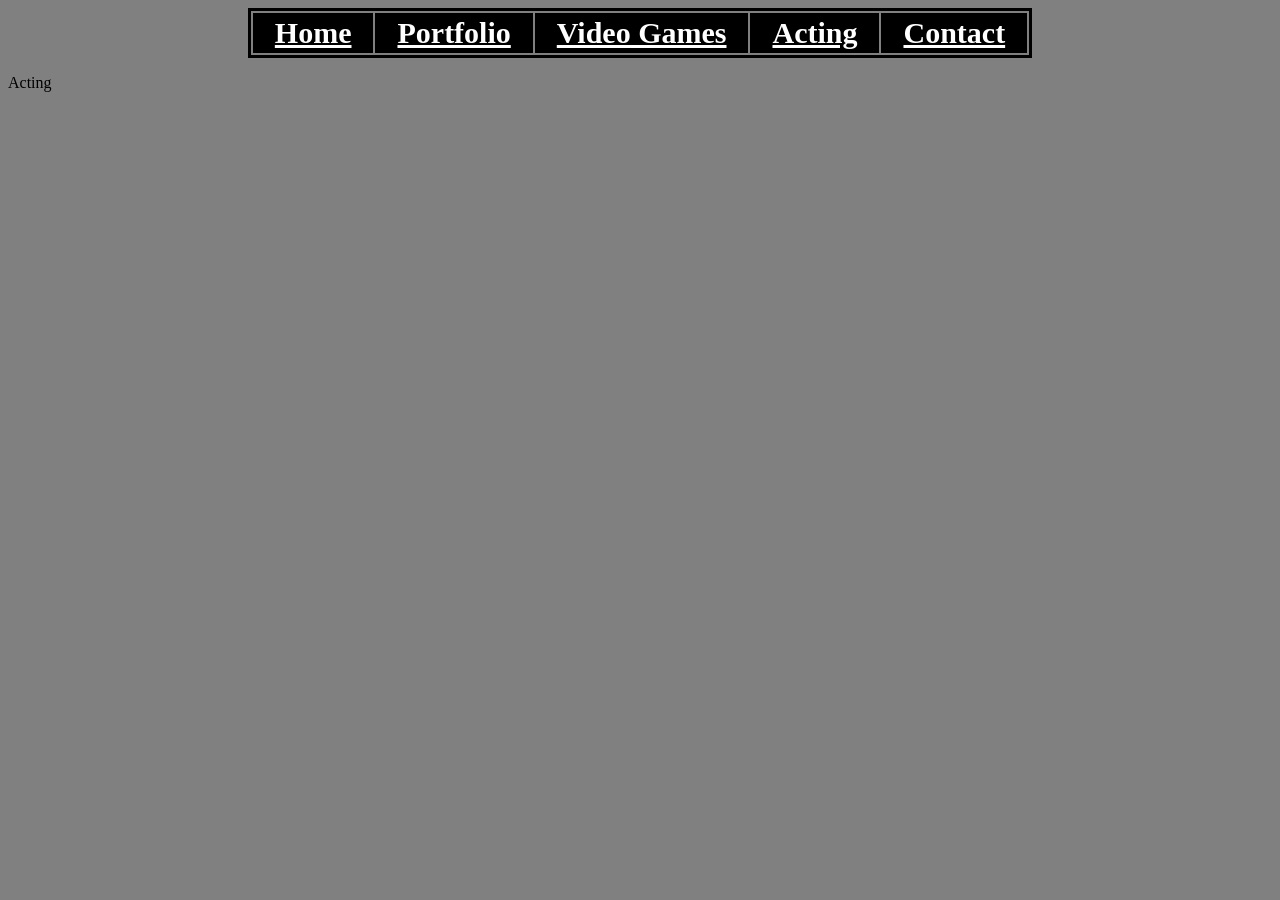
==== acting.html @ f93442f4 "Reworked the entire website! Pushing for testing reasons." ====
<!DOCTYPE html>

<head>
<link rel="stylesheet" href="style.css">
</head>

<body>

<!--The table thingies -->
<table class = "center">
	<tr>
		<th>
			<a href = "index.html">Home</a>
		</th>
		
		<th>
			<a href = "portfolio.html">Portfolio</a>
		</th>
		
		<th>
		<a href = "video_games.html">Video Games</a>
		</th>
		
		<th>
		<a href = "acting.html">Acting</a>
		</th>
		
		<th>
		<a href = "contact.html">Contact</a>
		</th>
	</tr>
</table>
<!--The table thingies end-->

<p>Acting</p>

</body>

<html>
</html>
---- style.css ----
body{
	background-color: grey
}
table{
border: 3px solid black;
}
table.center{
	margin-left: auto;
	margin-right: auto;
}
img.profile_front_page{
	outline: 3px solid black;
	
	display: block;
	margin: auto;
}

th{
	padding-left: 20px;
	padding-right: 20px;
	
	border: 2px solid black;
	background-color: black;
	color: white;
	text-align: center;
	font-size: 30px;
}

a{
	color: white;
}


.imageSpacingDiv{
	padding: 30px;
}

.descriptionDiv{
	
	width: 1000px;
	
	border: 3px solid white;
	background-color: black;
	color: white;
	
	text-align: center;
	font-size: 20px;
	margin-left:auto;
	margin-right:auto;
}
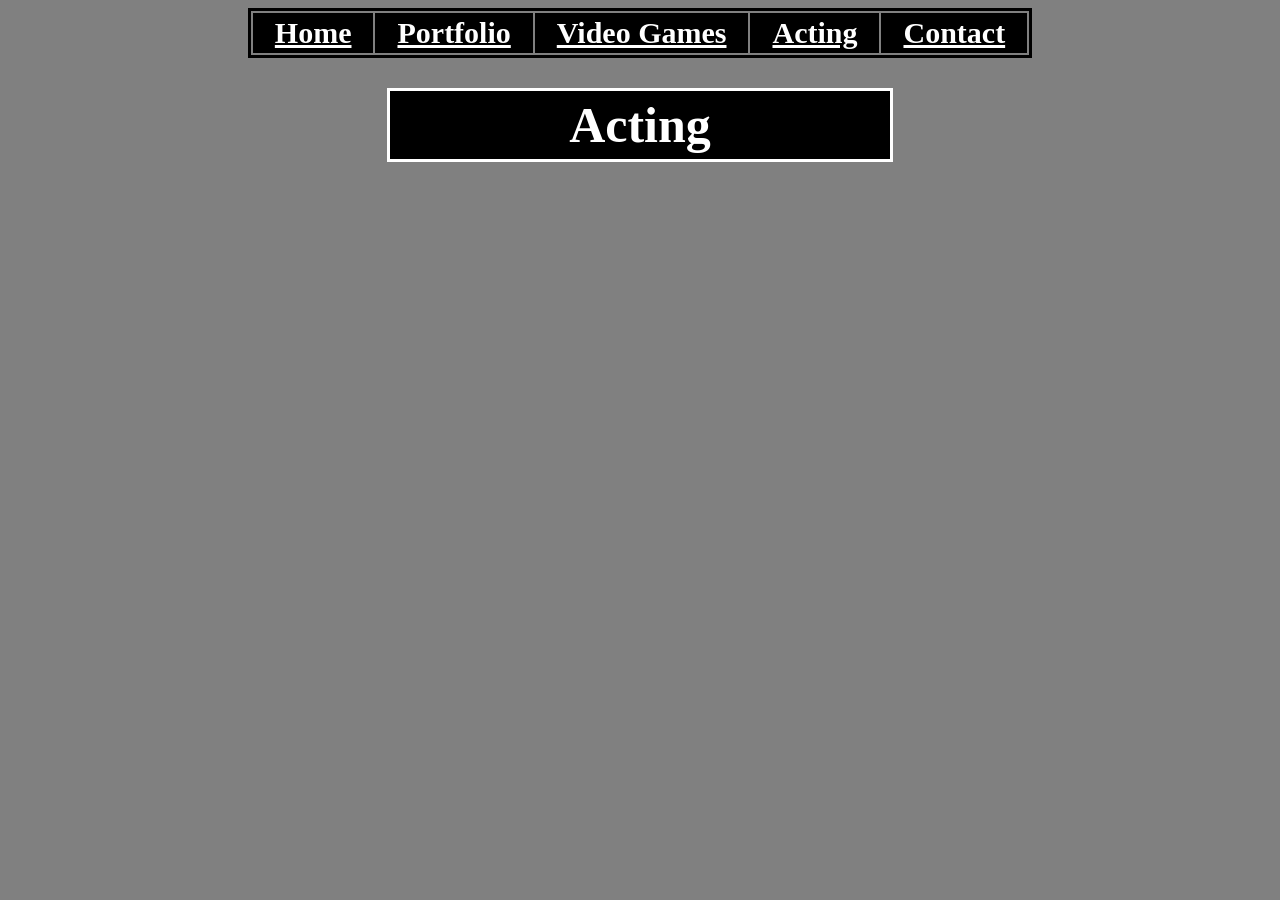
==== commit eaae6ab4: "Added itchio games to "Video Games" page and formatted the titles." ====
--- a/acting.html
+++ b/acting.html
@@ -32,7 +32,11 @@
 </table>
 <!--The table thingies end-->
 
-<p>Acting</p>
+<div class="titleSpacingDiv">
+	<div class="titleDiv">
+		<h1>Acting</h1>
+	</div>
+</div>
 
 </body>
 
--- a/style.css
+++ b/style.css
@@ -34,6 +34,9 @@
 .imageSpacingDiv{
 	padding: 30px;
 }
+.titleSpacingDiv{
+	padding: 30px;
+}
 
 .descriptionDiv{
 	
@@ -47,4 +50,27 @@
 	font-size: 20px;
 	margin-left:auto;
 	margin-right:auto;
+}
+
+.titleDiv
+{
+
+	
+	width: 500px;
+	
+	border: 3px solid white;
+	background-color: black;
+	color: white;
+	
+	text-align: center;
+	font-size: 25px;
+	
+	line-height: 1px;
+	
+	margin-left: auto;
+	margin-right: auto;
+}
+
+.itchWidgetDiv{
+	text-align: center;
 }
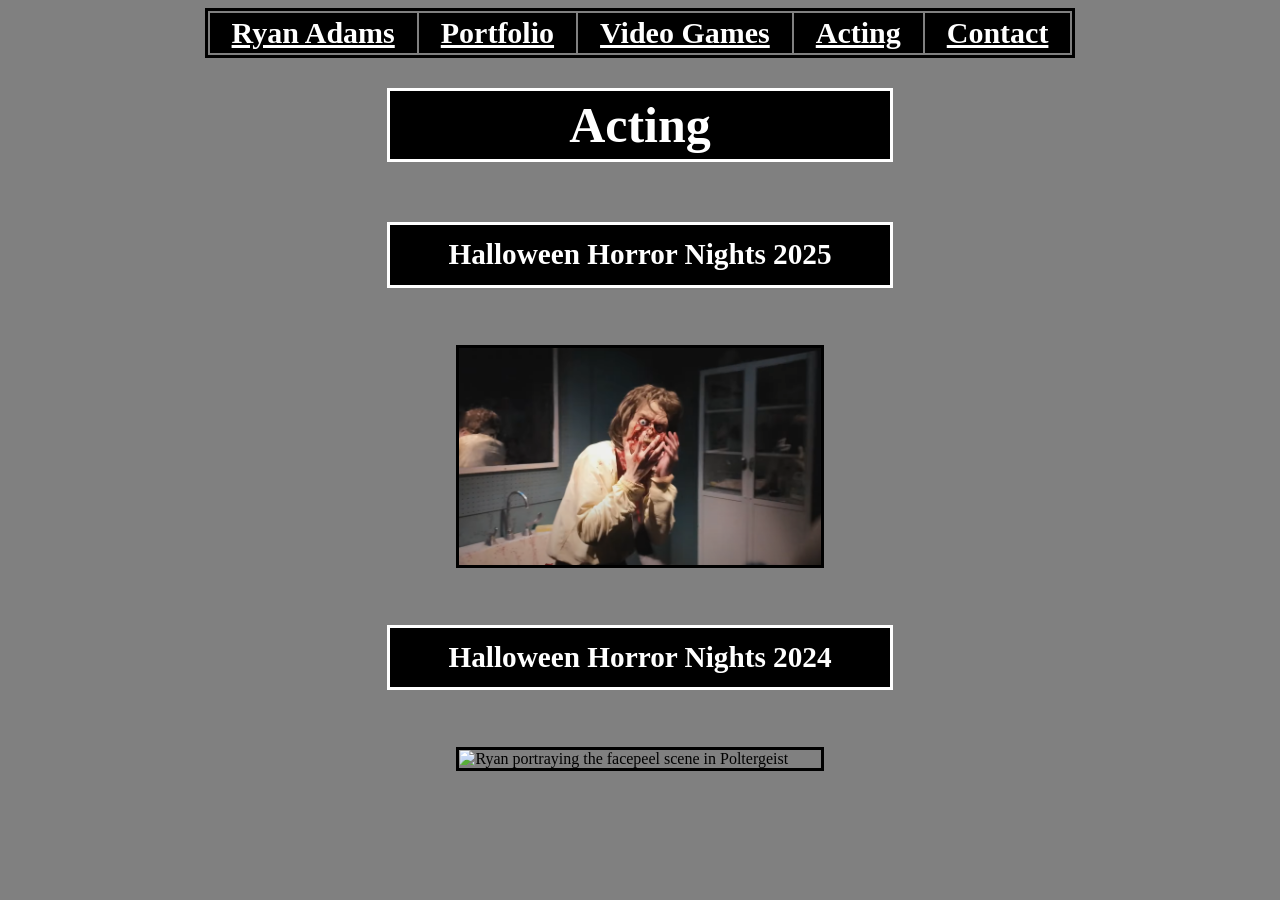
==== commit 5776e658: "Updated acting page, picture in the index page, renamed home to "Ryan Adams", and adjusted some form" ====
--- a/acting.html
+++ b/acting.html
@@ -10,7 +10,7 @@
 <table class = "center">
 	<tr>
 		<th>
-			<a href = "index.html">Home</a>
+			<a href = "index.html">Ryan Adams</a>
 		</th>
 		
 		<th>
@@ -38,6 +38,27 @@
 	</div>
 </div>
 
+<div class="titleSpacingDiv">
+	<div class="titleDiv">
+		<h3>Halloween Horror Nights 2025</h3>
+	</div>
+</div>
+
+<div class = "imageSpacingDiv">
+	<img src="images/marty_facepeel_0.png" alt="Ryan portraying the facepeel scene in Poltergeist" style="width:30%" class="profile_front_page">
+</div>
+
+<div class="titleSpacingDiv">
+	<div class="titleDiv">
+		<h3>Halloween Horror Nights 2024</h3>
+	</div>
+</div>
+
+<div class = "imageSpacingDiv">
+	<img src="images/garraka_newspaper_0.png" alt="Ryan portraying the facepeel scene in Poltergeist" style="width:30%" class="profile_front_page">
+</div>
+
+
 </body>
 
 <html>
--- a/style.css
+++ b/style.css
@@ -38,18 +38,34 @@
 	padding: 30px;
 }
 
-.descriptionDiv{
+.descriptionBoxDiv{
 	
 	width: 1000px;
+	padding-left: 10px;
+	padding-right: 10px;
 	
 	border: 3px solid white;
 	background-color: black;
+
+	
+	margin-left:auto;
+	margin-right:auto;
+}
+
+.descriptionTitleDiv{
 	color: white;
 	
 	text-align: center;
+	
 	font-size: 20px;
-	margin-left:auto;
-	margin-right:auto;
+}
+.descriptionTextDiv{
+	color: white;
+	
+	text-align: left;
+	text-indent: 50px;
+	
+	font-size: 20px;
 }
 
 .titleDiv
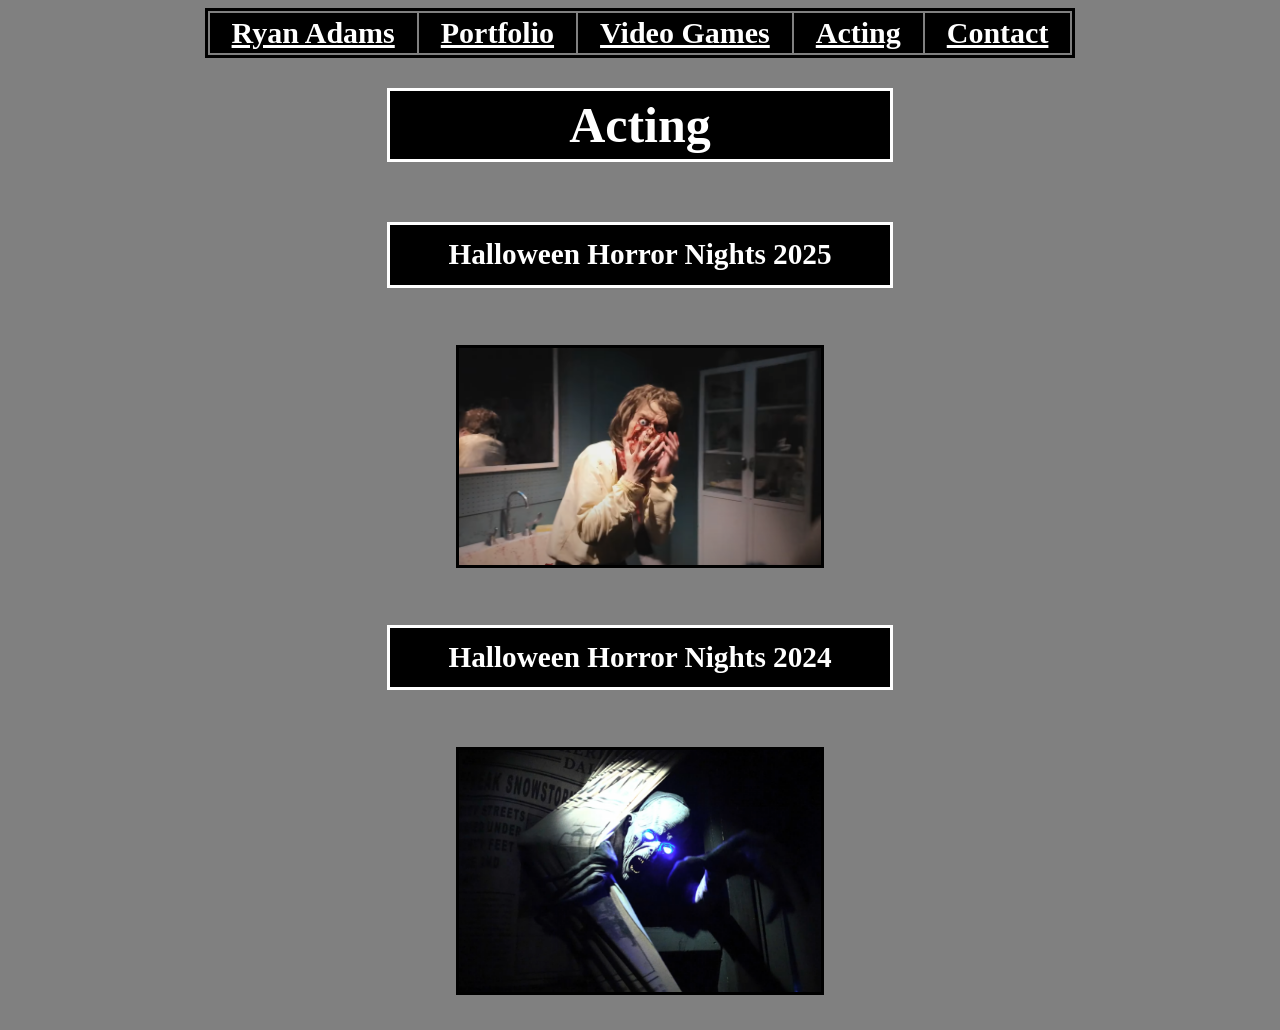
==== commit 1e17050b: "Updated bug with Garraka image (extension issue)" ====
--- a/acting.html
+++ b/acting.html
@@ -55,7 +55,7 @@
 </div>
 
 <div class = "imageSpacingDiv">
-	<img src="images/garraka_newspaper_0.png" alt="Ryan portraying the facepeel scene in Poltergeist" style="width:30%" class="profile_front_page">
+	<img src="images/garraka_newspaper_0.PNG" alt="Ryan portraying Garraka" style="width:30%" class="profile_front_page">
 </div>
 
 
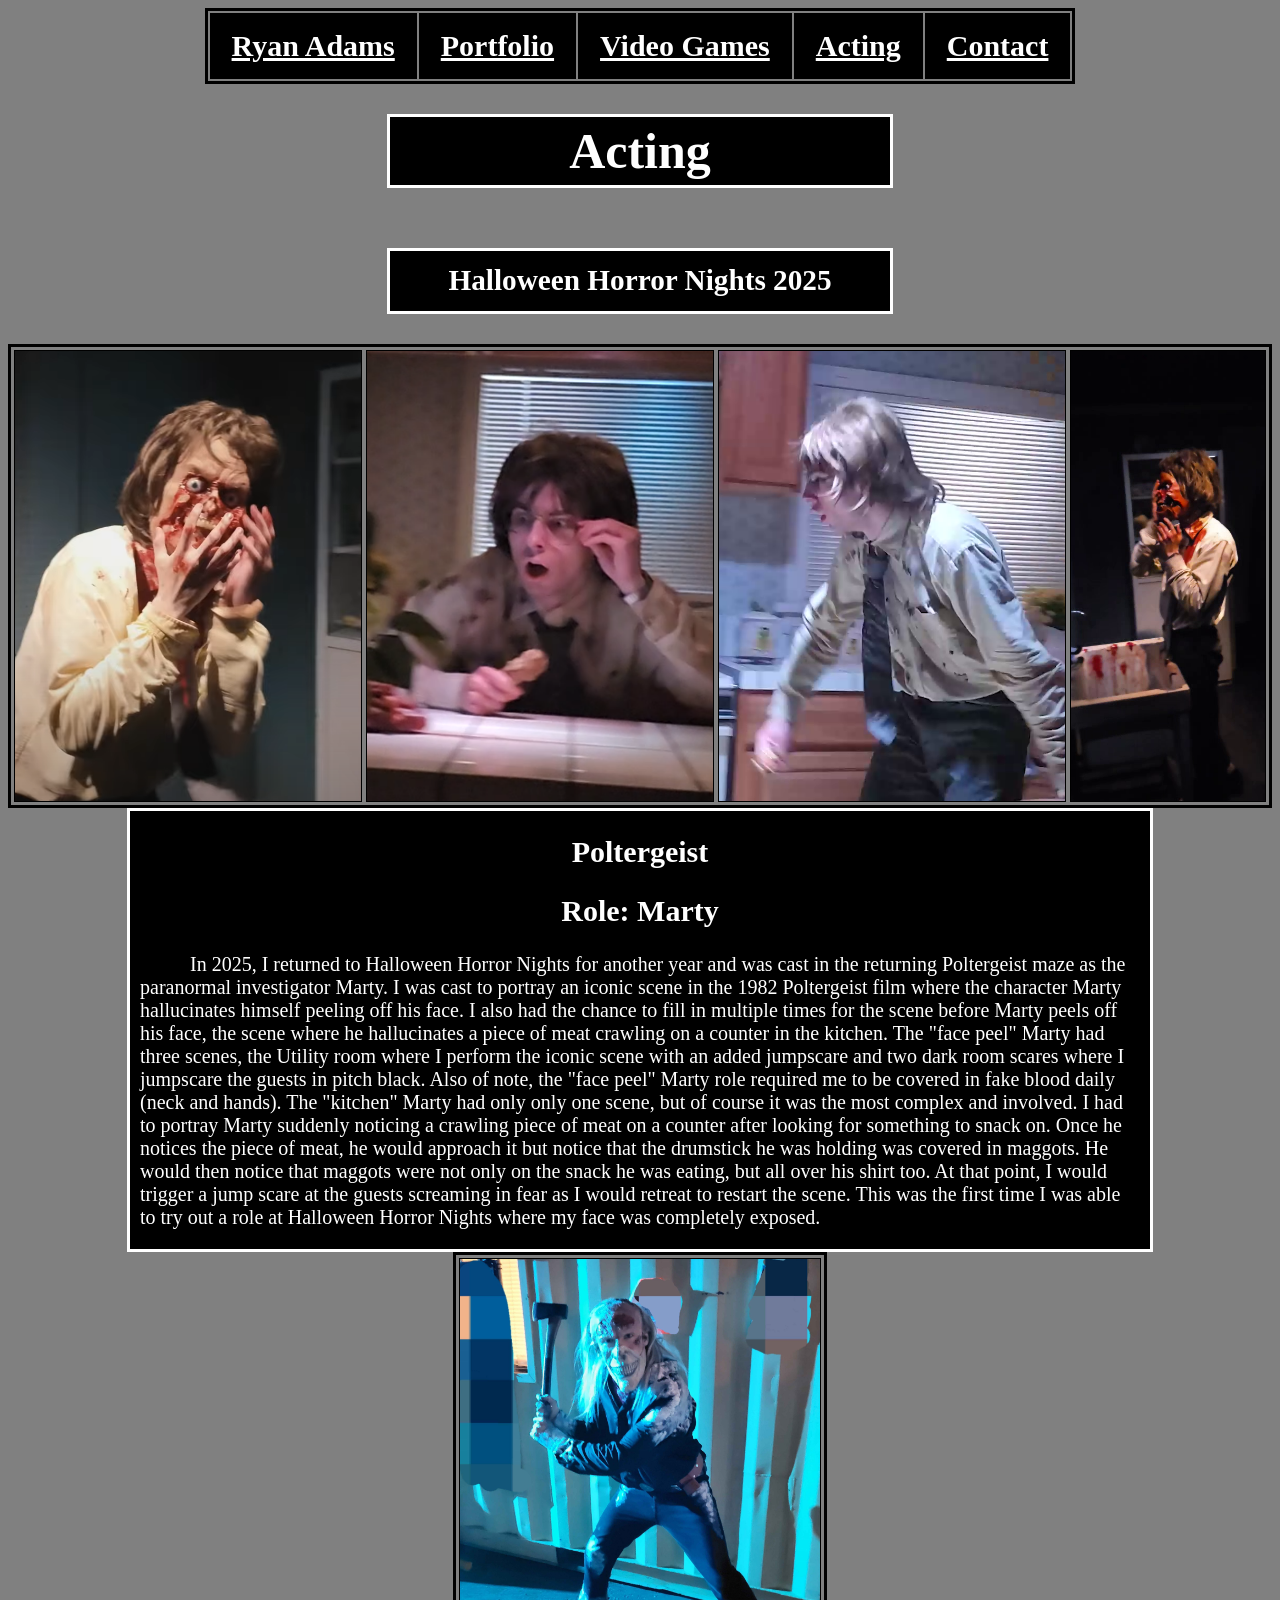
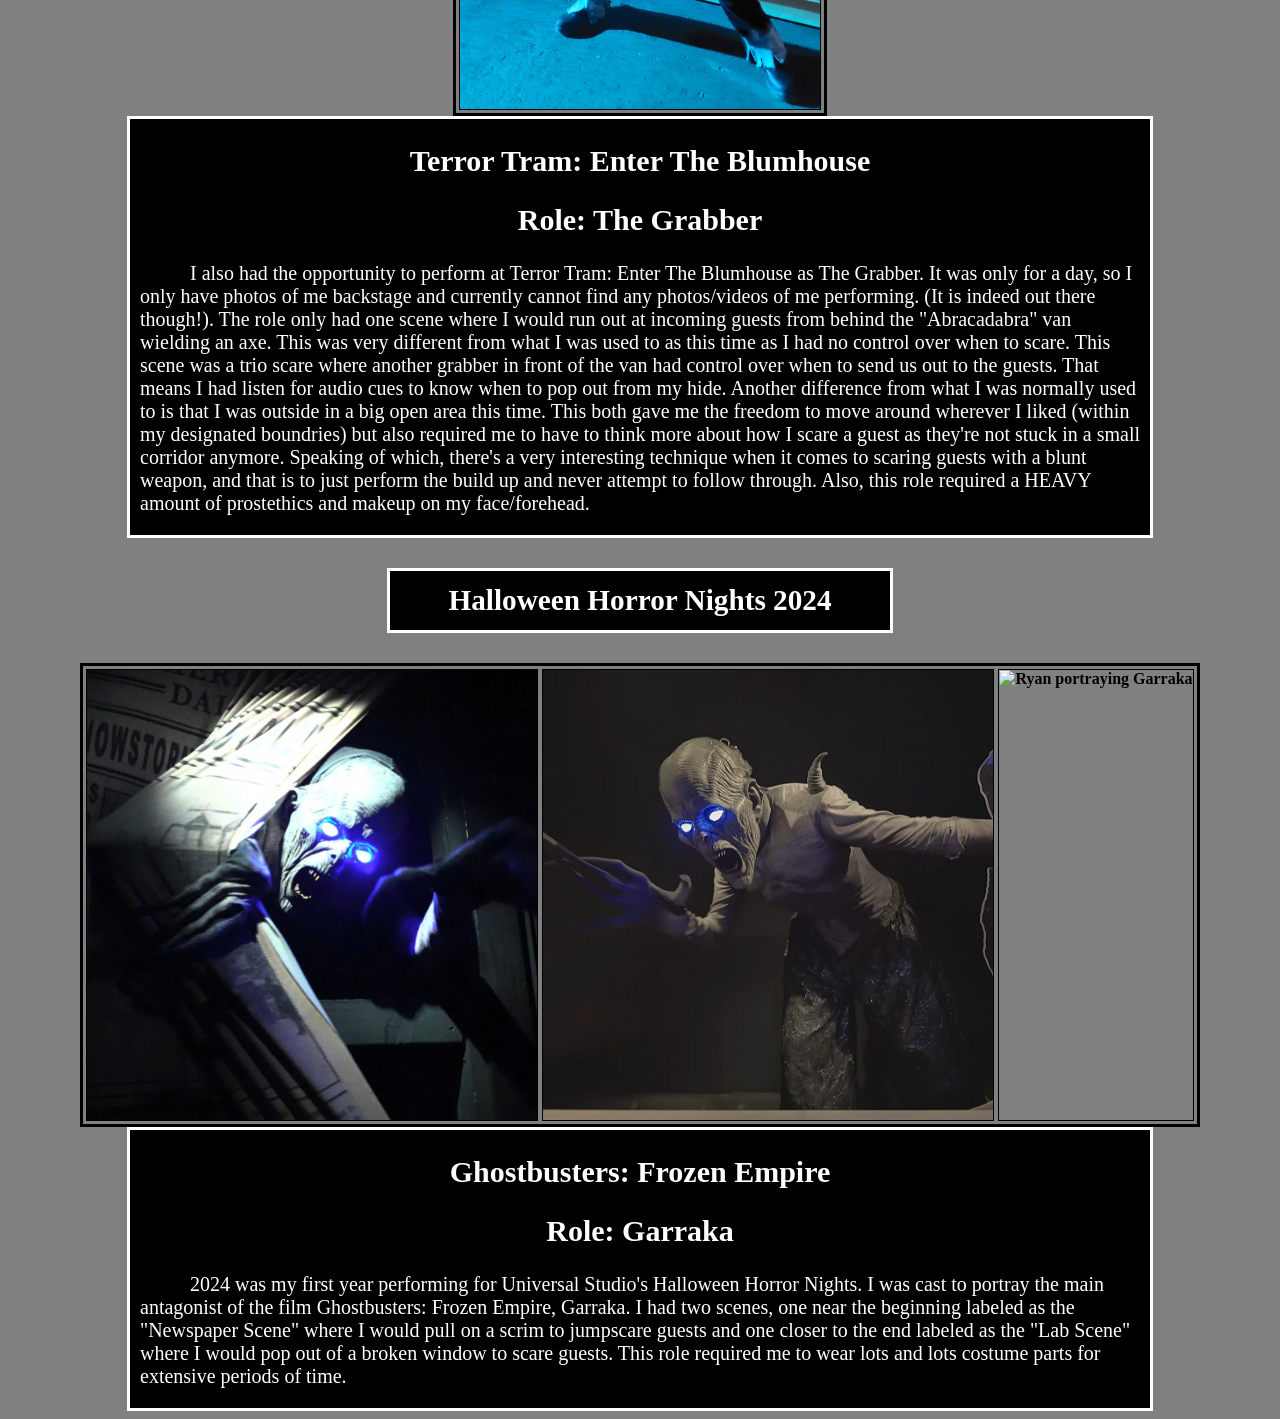
==== commit acd890ff: "Extensive work on the acting page. (Added images and descriptions to each of my years as a scare act" ====
--- a/acting.html
+++ b/acting.html
@@ -9,24 +9,24 @@
 <!--The table thingies -->
 <table class = "center">
 	<tr>
-		<th>
-			<a href = "index.html">Ryan Adams</a>
+		<th class = "header_cell">
+			<p class = "header_text"><a class = "header_link" href = "index.html">Ryan Adams</a></p>
 		</th>
 		
-		<th>
-			<a href = "portfolio.html">Portfolio</a>
+		<th class = "header_cell">
+			<p class = "header_text"><a class = "header_link" href = "portfolio.html">Portfolio</a></p>
 		</th>
 		
-		<th>
-		<a href = "video_games.html">Video Games</a>
+		<th class = "header_cell">
+			<p class = "header_text"><a class = "header_link" href = "video_games.html">Video Games</a></p>
 		</th>
 		
-		<th>
-		<a href = "acting.html">Acting</a>
+		<th class = "header_cell">
+			<p class = "header_text"><a class = "header_link" href = "acting.html">Acting</a></p>
 		</th>
 		
-		<th>
-		<a href = "contact.html">Contact</a>
+		<th class = "header_cell">
+			<p class = "header_text"><a class = "header_link" href = "contact.html">Contact</a></p>
 		</th>
 	</tr>
 </table>
@@ -38,25 +38,137 @@
 	</div>
 </div>
 
+<!-- HHN 2025 -->
 <div class="titleSpacingDiv">
 	<div class="titleDiv">
 		<h3>Halloween Horror Nights 2025</h3>
 	</div>
 </div>
 
-<div class = "imageSpacingDiv">
-	<img src="images/marty_facepeel_0.png" alt="Ryan portraying the facepeel scene in Poltergeist" style="width:30%" class="profile_front_page">
+
+<table class = "gallery">
+	<tr>
+		<th>
+			<div class="image-container">
+				<img src="images/marty_facepeel_0.png" alt="Ryan portraying the facepeel scene in Poltergeist">
+			</div>
+		</th>
+			
+		<th>
+			<div class="image-container">
+				<img src="images/marty_kitchen_0.png" alt="Ryan portraying the kitchen scene in Poltergeist">
+			</div>
+		</th>
+
+		<th>
+			<div class="image-container">
+				<img src="images/marty_kitchen_1.png" alt="Ryan portraying the kitchen scene in Poltergeist">
+			</div>
+		</th>
+		
+		<th>
+			<div class="image-container">
+				<img src="images/marty_facepeel_2.png" alt="Ryan portraying the kitchen scene in Poltergeist">
+			</div>
+		</th>
+		
+	</tr>
+</table>
+
+<div class = "descriptionBoxDiv">
+	<div class = "descriptionTitleDiv">
+		<h2>Poltergeist</h2>
+		<h2>Role: Marty</h2>
+	</div>
+	<div class = "descriptionTextDiv">
+		<p>In 2025, I returned to Halloween Horror Nights for another year and was cast in the returning Poltergeist maze as the paranormal investigator Marty.
+		I was cast to portray an iconic scene in the 1982 Poltergeist film where the character Marty hallucinates himself peeling off his face. I also had the chance
+		to fill in multiple times for the scene before Marty peels off his face, the scene where he hallucinates a piece of meat crawling on a counter in the kitchen.
+		The "face peel" Marty had three scenes, the Utility room where I perform the iconic scene with an added jumpscare and two dark room scares where I jumpscare the guests
+		in pitch black. Also of note, the "face peel" Marty role required me to be covered in fake blood daily (neck and hands).
+		The "kitchen" Marty had only only one scene, but of course it was the most complex and involved. I had to portray Marty suddenly noticing a crawling piece of
+		meat on a counter after looking for something to snack on. Once he notices the piece of meat, he would approach it but notice that the drumstick he was holding was covered in maggots.
+		He would then notice that maggots were not only on the snack he was eating, but all over his shirt too. At that point, I would trigger a
+		jump scare at the guests screaming in fear as I would retreat to restart the scene. This was the first time I was able to try out a role at Halloween Horror Nights where
+		my face was completely exposed.
+		</p>
+	</div>
 </div>
 
+<table class = "gallery">
+	<tr>
+		<th>
+			<div class="image-container">
+				<img src="images/grabber_0.jpg" alt="Ryan portraying the facepeel scene in Poltergeist">
+			</div>
+		</th>
+	</tr>
+</table>
+
+<div class = "descriptionBoxDiv">
+	<div class = "descriptionTitleDiv">
+		<h2>Terror Tram: Enter The Blumhouse</h2>
+		<h2>Role: The Grabber</h2>
+	</div>
+	<div class = "descriptionTextDiv">
+		<p>I also had the opportunity to perform at Terror Tram: Enter The Blumhouse as The Grabber. It was only for a day, so I only have photos of me backstage
+		and currently cannot find any photos/videos of me performing. (It is indeed out there though!). The role only had one scene where I would run out at incoming
+		guests from behind the "Abracadabra" van wielding an axe. This was very different from what I was used to as this time as I had no control over when to scare.
+		This scene was a trio scare where another grabber in front of the van had control over when to send us out to the guests. That means I had listen for audio cues
+		to know when to pop out from my hide. Another difference from what I was normally used to is that I was outside in a big open area this time. This both gave me the freedom
+		to move around wherever I liked (within my designated boundries) but also required me to have to think more about how I scare a guest as they're not stuck in a small corridor anymore.
+		Speaking of which, there's a very interesting technique when it comes to scaring guests with a blunt weapon, and that is 
+		to just perform the build up and never attempt to follow through. Also, this role required a HEAVY amount of prostethics and makeup on my face/forehead.
+	</div>
+</div>
+
+<!-- HHN 2025 end -->
+
+
+
+<!-- HHN 2024 -->
 <div class="titleSpacingDiv">
 	<div class="titleDiv">
 		<h3>Halloween Horror Nights 2024</h3>
 	</div>
 </div>
 
-<div class = "imageSpacingDiv">
-	<img src="images/garraka_newspaper_0.PNG" alt="Ryan portraying Garraka" style="width:30%" class="profile_front_page">
+
+<table class = "gallery">
+	<tr>
+		<th>
+			<div class="image-container">
+				<img src="images/garraka_newspaper_0.PNG" alt="Ryan portraying Garraka">
+			</div>
+		</th>
+			
+		<th>
+			<div class="image-container">
+				<img src="images/garraka_lab_1.PNG" alt="Ryan portraying Garraka">
+			</div>
+		</th>
+		
+		<th>
+			<div class="image-container">
+				<img src="images/garraka_lab_0.PNG" alt="Ryan portraying Garraka">
+			</div>
+		</th>
+	</tr>
+</table>
+
+<div class = "descriptionBoxDiv">
+	<div class = "descriptionTitleDiv">
+		<h2>Ghostbusters: Frozen Empire</h2>
+		<h2>Role: Garraka</h2>
+	</div>
+	<div class = "descriptionTextDiv">
+		<p>2024 was my first year performing for Universal Studio's Halloween Horror Nights. I was cast to portray the main antagonist of the film Ghostbusters: Frozen Empire, Garraka.
+		I had two scenes, one near the beginning labeled as the "Newspaper Scene" where I would pull on a scrim to jumpscare guests and one closer to the end labeled as the "Lab Scene"
+		where I would pop out of a broken window to scare guests. This role required me to wear lots and lots costume parts for extensive periods of time.</p>
+	</div>
 </div>
+
+<!-- HHN 2024 end -->
 
 
 </body>
--- a/style.css
+++ b/style.css
@@ -1,13 +1,12 @@
 body{
 	background-color: grey
 }
-table{
-border: 3px solid black;
-}
 table.center{
+	border: 3px solid black;
 	margin-left: auto;
 	margin-right: auto;
 }
+
 img.profile_front_page{
 	outline: 3px solid black;
 	
@@ -15,7 +14,8 @@
 	margin: auto;
 }
 
-th{
+
+th.header_cell{
 	padding-left: 20px;
 	padding-right: 20px;
 	
@@ -26,8 +26,35 @@
 	font-size: 30px;
 }
 
-a{
+/*gallery acting page*/
+table.gallery{
+	border: 3px solid black;
+	margin-left: auto;
+	margin-right: auto;
+}
+
+.image-container {
+  max-width: 450px;
+  height: 450px;
+  border: 1px solid black;
+}
+
+.image-container img {
+  width: 100%;
+  height: 100%;
+  object-fit: cover;
+  margin: auto;
+}
+
+/*gallery acting page end*/
+
+a.header_link{
 	color: white;
+}
+
+p.header_text{
+	color: white;
+	line-height: 0px;
 }
 
 
@@ -70,8 +97,6 @@
 
 .titleDiv
 {
-
-	
 	width: 500px;
 	
 	border: 3px solid white;
@@ -86,7 +111,12 @@
 	margin-left: auto;
 	margin-right: auto;
 }
-
 .itchWidgetDiv{
 	text-align: center;
-}+}
+a.contactLink{
+	color: white;
+}
+.contactLinksDiv{
+	
+}
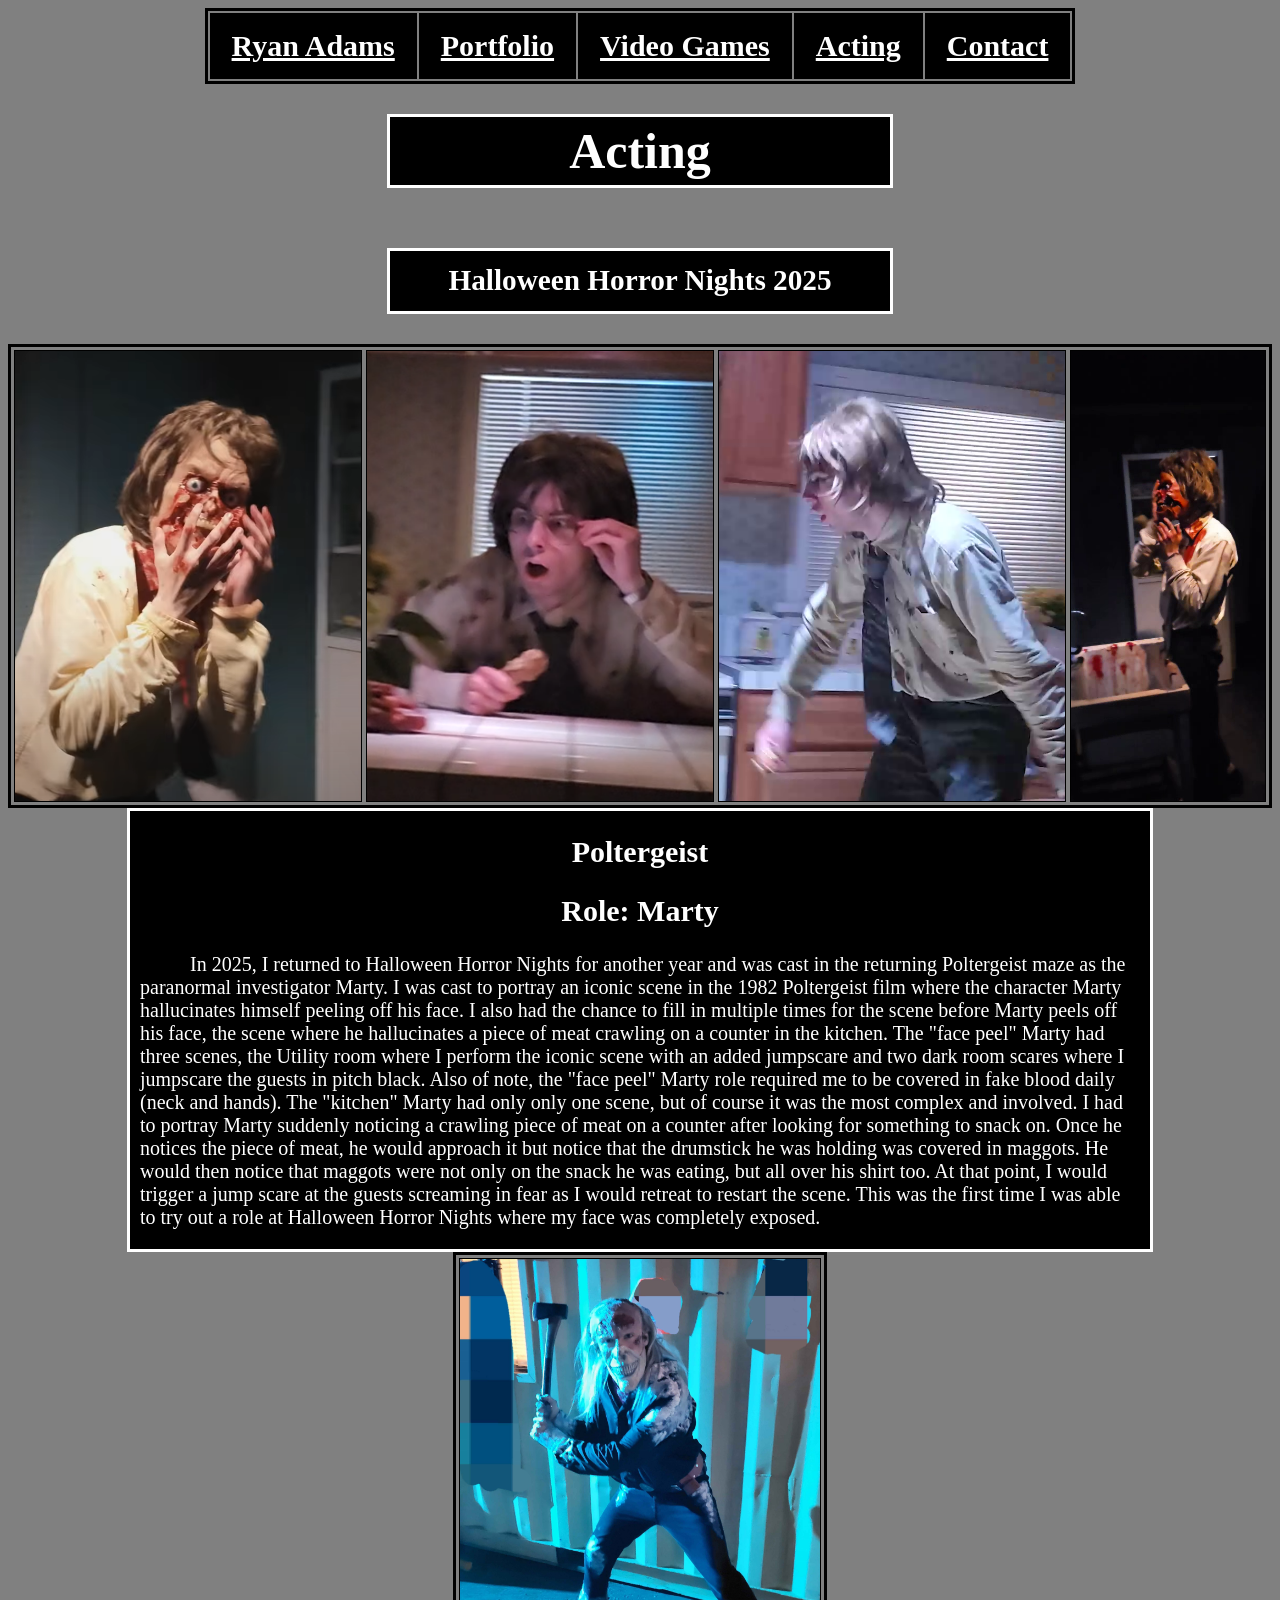
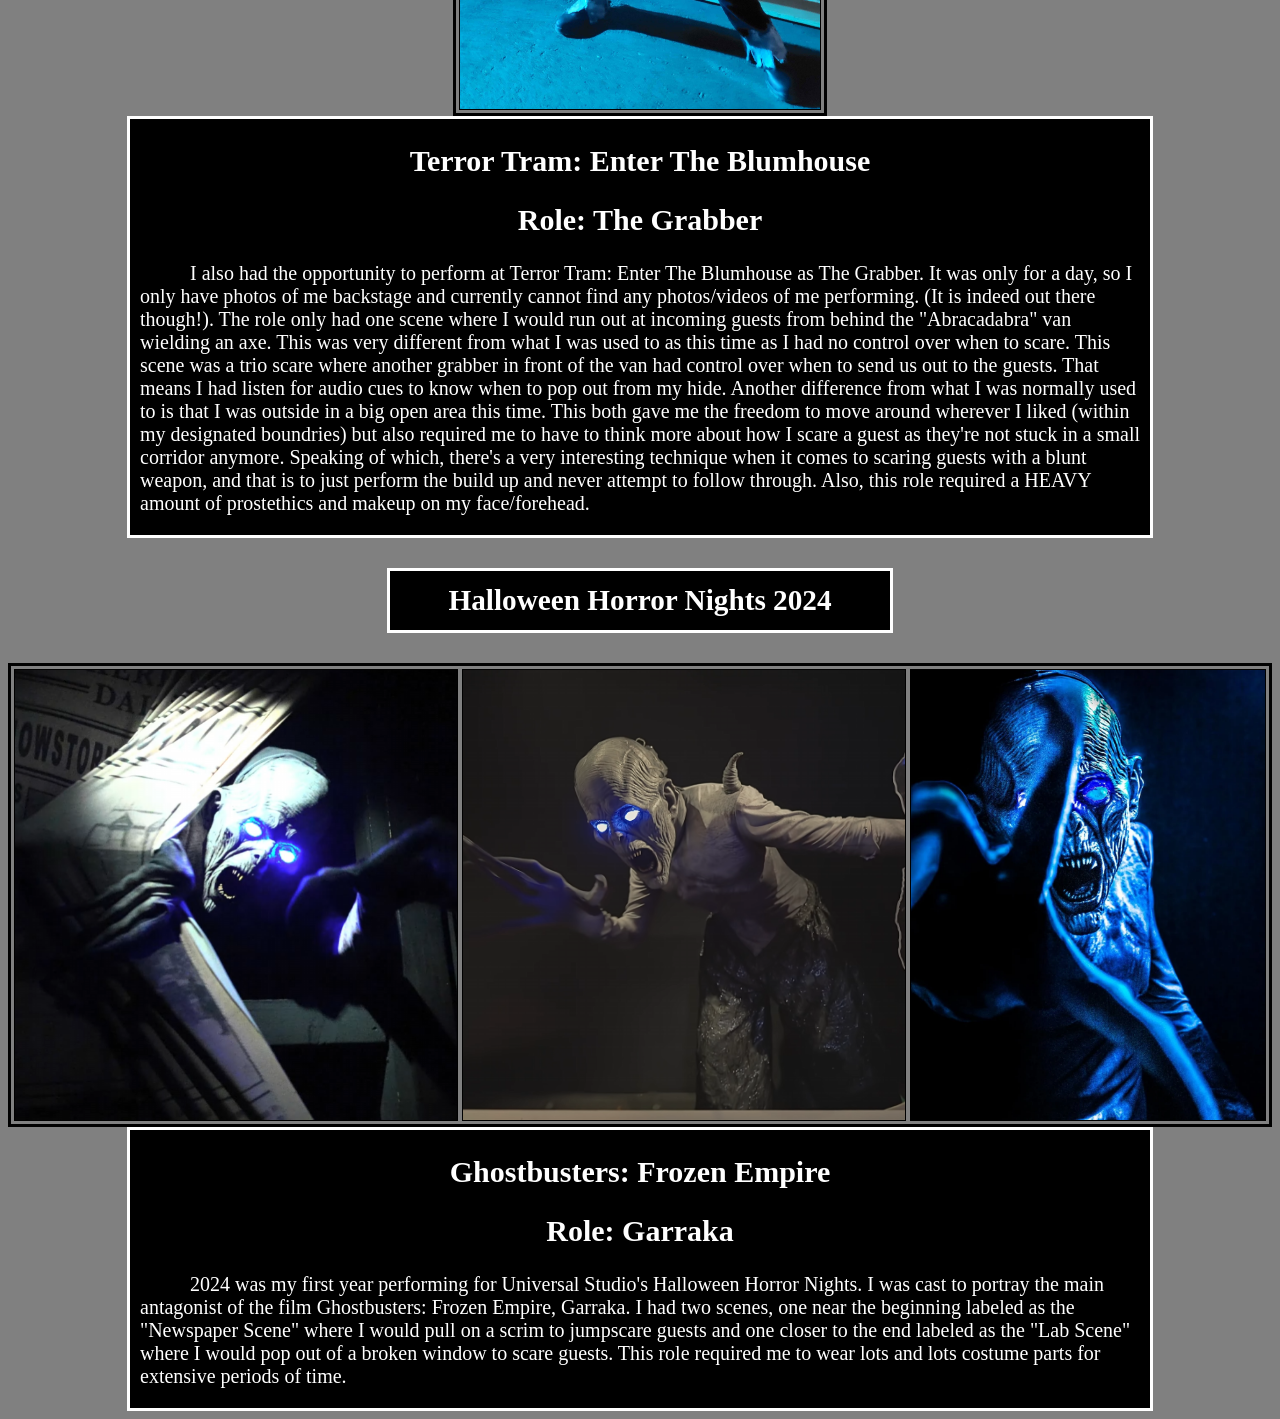
==== commit 3440b400: "another bug fix for extension from photo" ====
--- a/acting.html
+++ b/acting.html
@@ -99,7 +99,7 @@
 	<tr>
 		<th>
 			<div class="image-container">
-				<img src="images/grabber_0.jpg" alt="Ryan portraying the facepeel scene in Poltergeist">
+				<img src="images/grabber_0.jpg" alt="Ryan portraying The Grabber in Terror Trame: Enter The Blumhouse">
 			</div>
 		</th>
 	</tr>
@@ -150,7 +150,7 @@
 		
 		<th>
 			<div class="image-container">
-				<img src="images/garraka_lab_0.PNG" alt="Ryan portraying Garraka">
+				<img src="images/garraka_lab_0.png" alt="Ryan portraying Garraka">
 			</div>
 		</th>
 	</tr>
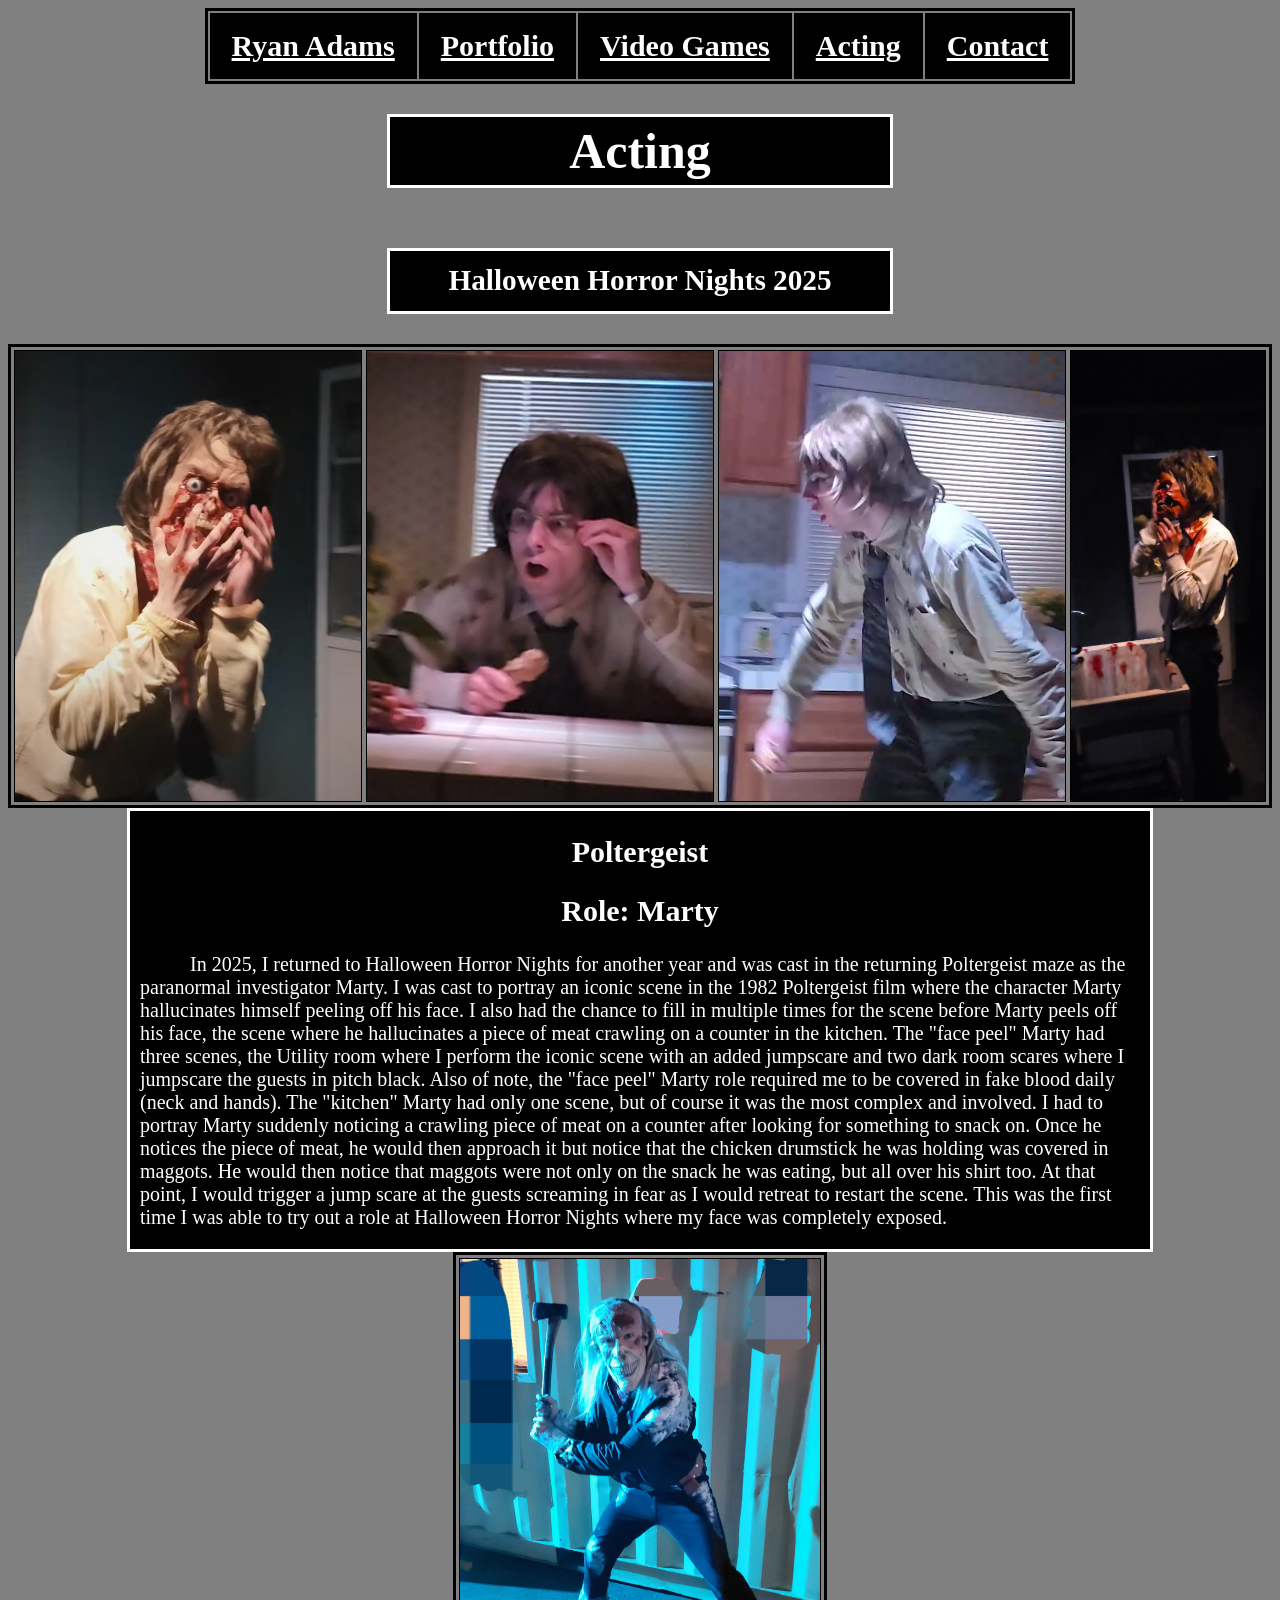
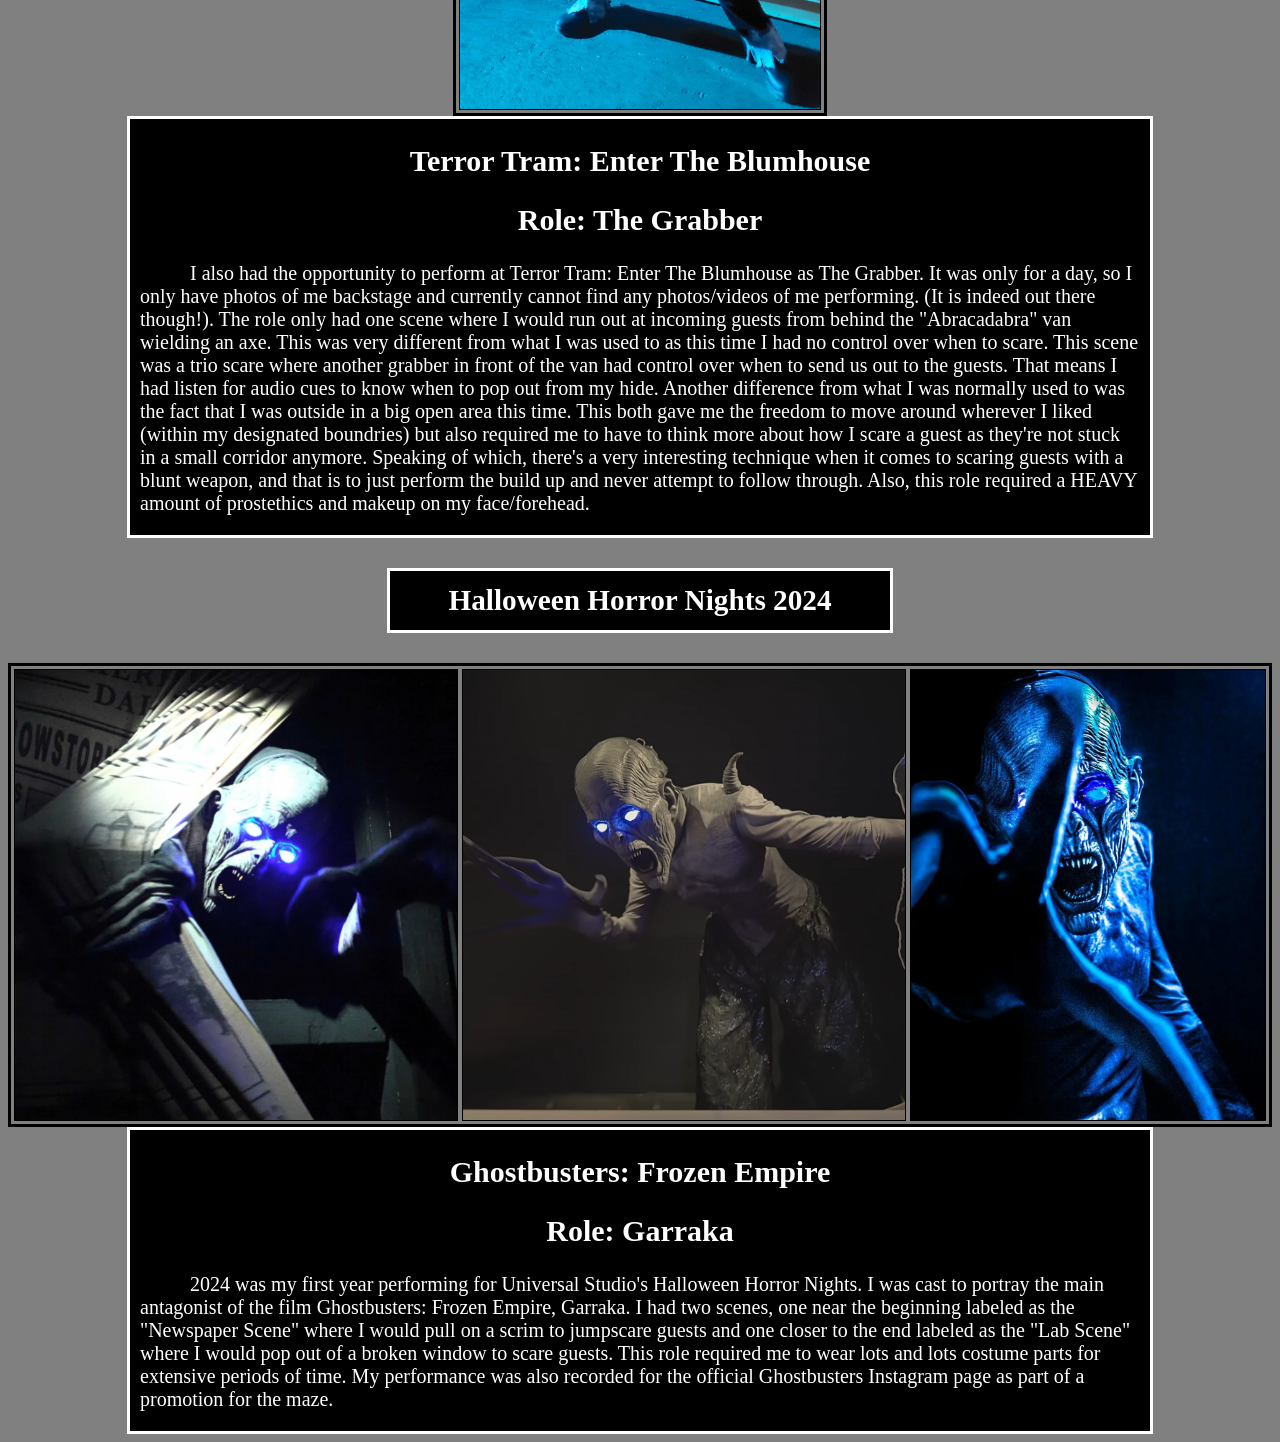
==== commit 8f64861e: "Grammatical errors and setup for portfolio page" ====
--- a/acting.html
+++ b/acting.html
@@ -86,8 +86,8 @@
 		to fill in multiple times for the scene before Marty peels off his face, the scene where he hallucinates a piece of meat crawling on a counter in the kitchen.
 		The "face peel" Marty had three scenes, the Utility room where I perform the iconic scene with an added jumpscare and two dark room scares where I jumpscare the guests
 		in pitch black. Also of note, the "face peel" Marty role required me to be covered in fake blood daily (neck and hands).
-		The "kitchen" Marty had only only one scene, but of course it was the most complex and involved. I had to portray Marty suddenly noticing a crawling piece of
-		meat on a counter after looking for something to snack on. Once he notices the piece of meat, he would approach it but notice that the drumstick he was holding was covered in maggots.
+		The "kitchen" Marty had only one scene, but of course it was the most complex and involved. I had to portray Marty suddenly noticing a crawling piece of
+		meat on a counter after looking for something to snack on. Once he notices the piece of meat, he would then approach it but notice that the chicken drumstick he was holding was covered in maggots.
 		He would then notice that maggots were not only on the snack he was eating, but all over his shirt too. At that point, I would trigger a
 		jump scare at the guests screaming in fear as I would retreat to restart the scene. This was the first time I was able to try out a role at Halloween Horror Nights where
 		my face was completely exposed.
@@ -113,9 +113,9 @@
 	<div class = "descriptionTextDiv">
 		<p>I also had the opportunity to perform at Terror Tram: Enter The Blumhouse as The Grabber. It was only for a day, so I only have photos of me backstage
 		and currently cannot find any photos/videos of me performing. (It is indeed out there though!). The role only had one scene where I would run out at incoming
-		guests from behind the "Abracadabra" van wielding an axe. This was very different from what I was used to as this time as I had no control over when to scare.
+		guests from behind the "Abracadabra" van wielding an axe. This was very different from what I was used to as this time I had no control over when to scare.
 		This scene was a trio scare where another grabber in front of the van had control over when to send us out to the guests. That means I had listen for audio cues
-		to know when to pop out from my hide. Another difference from what I was normally used to is that I was outside in a big open area this time. This both gave me the freedom
+		to know when to pop out from my hide. Another difference from what I was normally used to was the fact that I was outside in a big open area this time. This both gave me the freedom
 		to move around wherever I liked (within my designated boundries) but also required me to have to think more about how I scare a guest as they're not stuck in a small corridor anymore.
 		Speaking of which, there's a very interesting technique when it comes to scaring guests with a blunt weapon, and that is 
 		to just perform the build up and never attempt to follow through. Also, this role required a HEAVY amount of prostethics and makeup on my face/forehead.
@@ -164,7 +164,8 @@
 	<div class = "descriptionTextDiv">
 		<p>2024 was my first year performing for Universal Studio's Halloween Horror Nights. I was cast to portray the main antagonist of the film Ghostbusters: Frozen Empire, Garraka.
 		I had two scenes, one near the beginning labeled as the "Newspaper Scene" where I would pull on a scrim to jumpscare guests and one closer to the end labeled as the "Lab Scene"
-		where I would pop out of a broken window to scare guests. This role required me to wear lots and lots costume parts for extensive periods of time.</p>
+		where I would pop out of a broken window to scare guests. This role required me to wear lots and lots costume parts for extensive periods of time. My performance was also recorded for the
+		official Ghostbusters Instagram page as part of a promotion for the maze.</p>
 	</div>
 </div>
 
--- a/style.css
+++ b/style.css
@@ -12,6 +12,8 @@
 	
 	display: block;
 	margin: auto;
+	
+	
 }
 
 
@@ -24,7 +26,21 @@
 	color: white;
 	text-align: center;
 	font-size: 30px;
+	
+	max-width: auto;
+	max-height: auto;
 }
+
+a.header_link{
+	color: white;
+}
+
+p.header_text{
+	color: white;
+	line-height: 0px;
+}
+
+
 
 /*gallery acting page*/
 table.gallery{
@@ -48,15 +64,6 @@
 
 /*gallery acting page end*/
 
-a.header_link{
-	color: white;
-}
-
-p.header_text{
-	color: white;
-	line-height: 0px;
-}
-
 
 .imageSpacingDiv{
 	padding: 30px;
@@ -67,7 +74,7 @@
 
 .descriptionBoxDiv{
 	
-	width: 1000px;
+	max-width: 1000px;
 	padding-left: 10px;
 	padding-right: 10px;
 	
@@ -97,7 +104,7 @@
 
 .titleDiv
 {
-	width: 500px;
+	max-width: 500px;
 	
 	border: 3px solid white;
 	background-color: black;
